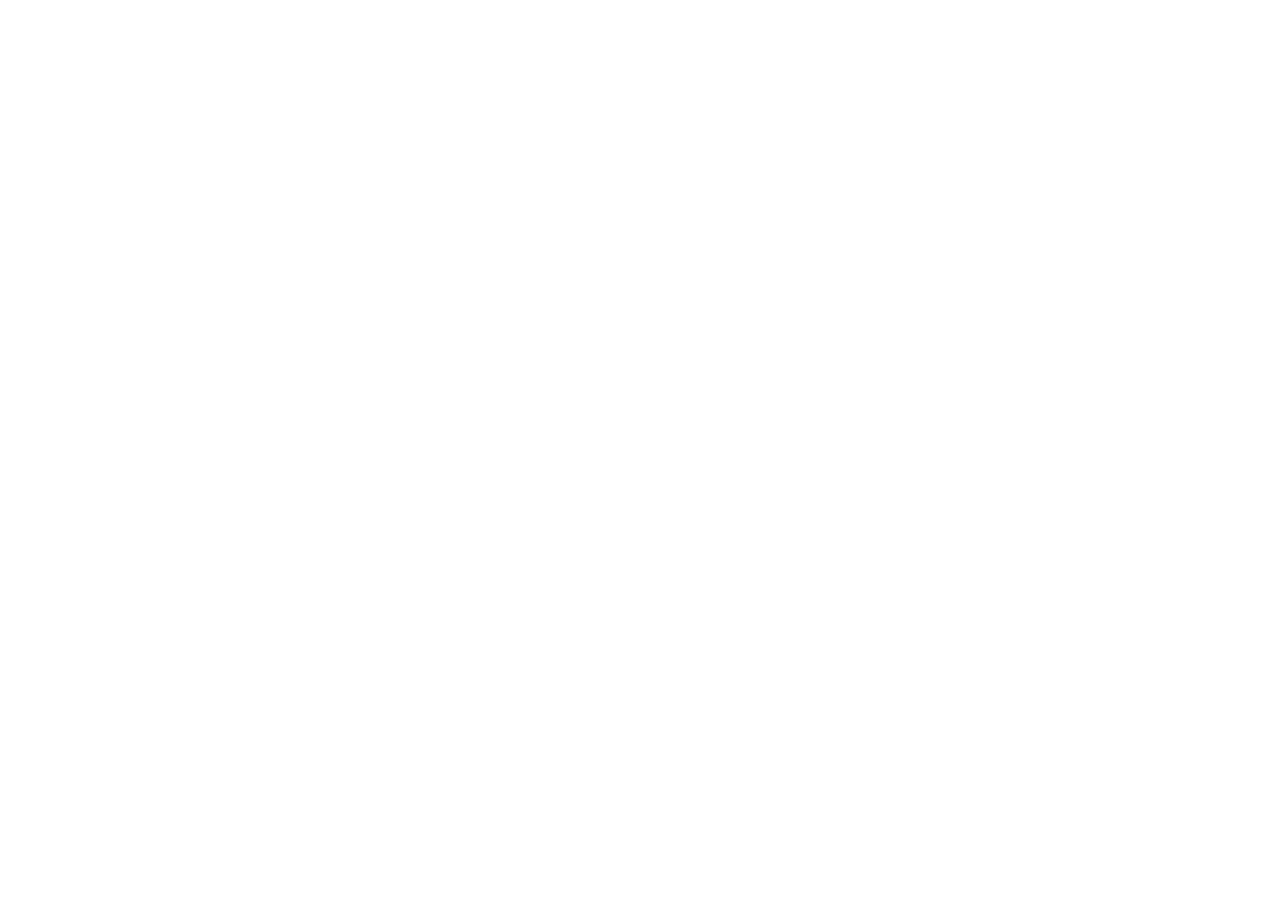
==== array in details/index.html @ 2ace21c9 "first commit" ====
<!DOCTYPE html>
<html lang="en">
<head>
    <meta charset="UTF-8">
    <meta name="viewport" content="width=device-width, initial-scale=1.0">
    <title>Document</title>
</head>
<body>
    
    <script src="script.js"></script>
</body>
</html>
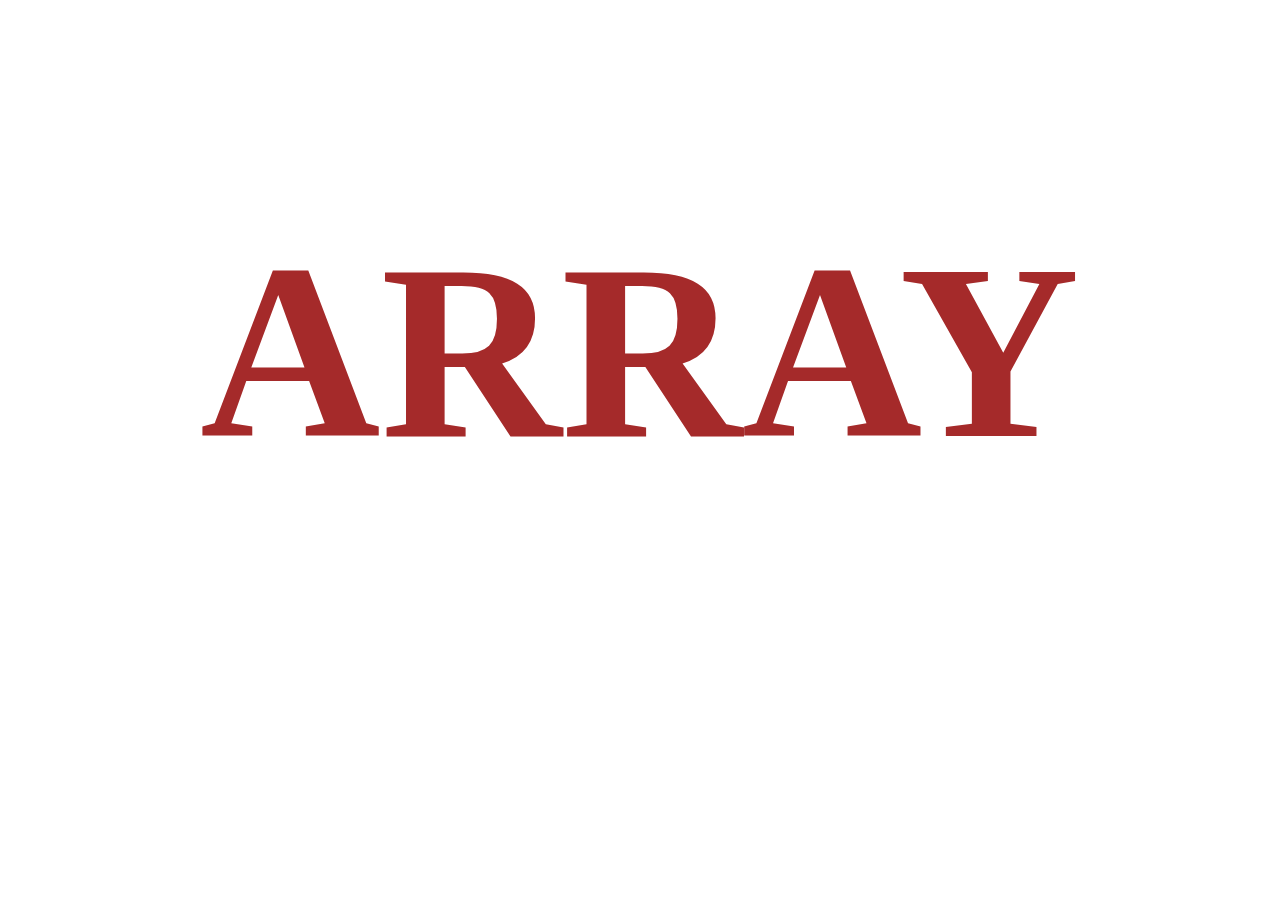
==== commit 4258d942: "update" ====
--- a/array in details/index.html
+++ b/array in details/index.html
@@ -6,7 +6,7 @@
     <title>Document</title>
 </head>
 <body>
-    
+    <h2 style="color: brown; text-align: center; font-size: 250px;">ARRAY</h2>
     <script src="script.js"></script>
 </body>
 </html>